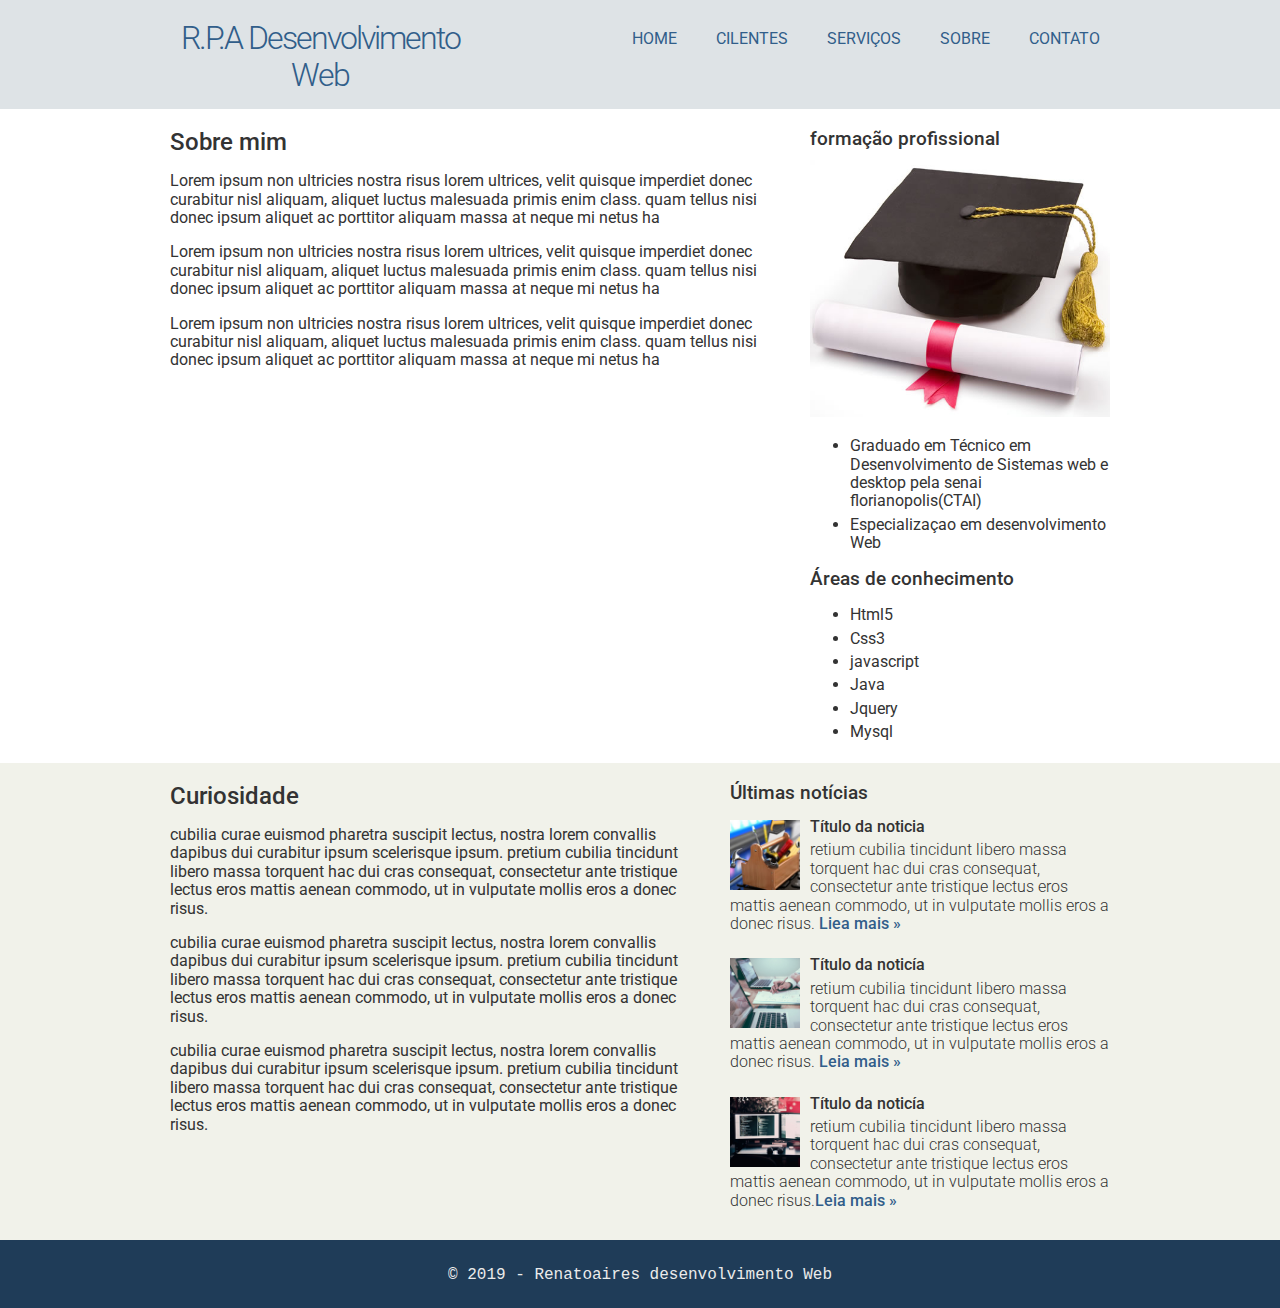
==== sobre.html @ c12b2ace "primeiro commit projeto html5" ====
<!doctype html>
<html lang="pt-br">
<head>
<meta charset="utf-8" />

<title>Renato - Desenvolvimento web</title>

<link rel="stylesheet" type="text/css" href="css/normalize.css">
<link href="https://fonts.googleapis.com/css?family=Roboto:100,300,400,500,700" rel="stylesheet" />
<link rel="stylesheet" type="text/css" href="css/estilo.css">

</head>

<body>
	
	<!-- Cabeçalho do site -->

	<div class="header">
		<div class="linha" ><!--linha 01  -->
			<header>
				<div class="coluna col4">
					<h1 class="logo">R.P.A Desenvolvimento Web</h1>
				</div>
				<div class="coluna col8">
					<nav>
						<ul class="menu inline sem-marcador">
							<li><a href="index.html">home</a></li>
							<li><a href="clientes.html">cilentes</a></li>
							<li><a href="servico.html">serviços</a></li>
							<li><a href="sobre.html">sobre</a></li>
							<li><a href="contato.html">contato</a></li>
						</ul>
					</nav>
				</div>
			</header>
		</div>
	</div>

	<!--  -->

	<div class="linha"> <!--linha 02  -->
		<section> 
			<div class="coluna col8">
				<h2>Sobre mim</h2>
				
				<p>
					Lorem ipsum non ultricies nostra risus lorem ultrices, velit quisque imperdiet donec curabitur nisl aliquam, aliquet luctus malesuada primis enim class. quam tellus nisi donec ipsum aliquet ac porttitor aliquam massa at neque mi netus ha
				</p>
				<p>
					Lorem ipsum non ultricies nostra risus lorem ultrices, velit quisque imperdiet donec curabitur nisl aliquam, aliquet luctus malesuada primis enim class. quam tellus nisi donec ipsum aliquet ac porttitor aliquam massa at neque mi netus ha
				</p>
				<p>
					Lorem ipsum non ultricies nostra risus lorem ultrices, velit quisque imperdiet donec curabitur nisl aliquam, aliquet luctus malesuada primis enim class. quam tellus nisi donec ipsum aliquet ac porttitor aliquam massa at neque mi netus ha
				</p>
				
			</div>
			<div class="coluna col4 sidebar">
				<h3>formação profissional</h3>
				<img src="img/formatura.jpg" alt="" />
				<ul>
					<li>Graduado em Técnico em Desenvolvimento de Sistemas web e desktop pela senai florianopolis(CTAI) </li>
					<li>Especializaçao em desenvolvimento Web </li>
				</ul>
				<h3>Áreas de conhecimento</h3>
				<ul>
					<li>Html5</li>
					<li>Css3</li>
					<li>javascript</li>
					<li>Java</li>
					<li>Jquery</li>
					<li>Mysql</li>


				</ul>
			</div>
		</section>
	</div>

	<div class="conteudo-extra">
		<div class="linha">
			<div class="coluna col7">
				<section>
					<h2>Curiosidade</h2>
					<p>cubilia curae euismod pharetra suscipit lectus, nostra lorem convallis dapibus dui curabitur ipsum scelerisque ipsum. pretium cubilia tincidunt libero massa torquent hac dui cras consequat, consectetur ante tristique lectus eros mattis aenean commodo, ut in vulputate mollis eros a donec risus.</p>
					<p>cubilia curae euismod pharetra suscipit lectus, nostra lorem convallis dapibus dui curabitur ipsum scelerisque ipsum. pretium cubilia tincidunt libero massa torquent hac dui cras consequat, consectetur ante tristique lectus eros mattis aenean commodo, ut in vulputate mollis eros a donec risus.</p>
					<p>cubilia curae euismod pharetra suscipit lectus, nostra lorem convallis dapibus dui curabitur ipsum scelerisque ipsum. pretium cubilia tincidunt libero massa torquent hac dui cras consequat, consectetur ante tristique lectus eros mattis aenean commodo, ut in vulputate mollis eros a donec risus.</p>
				</section>
			</div>
				<div class="coluna col5 noticias">
					<h3>Últimas notícias</h3>
					<ul class="sem-marcador sem-padding noticias">
						<li>
							<img src="img/thumb-pequena.jpg" alt="">
							<h4>Título da noticia</h4>
							<p>retium cubilia tincidunt libero massa torquent hac dui cras consequat, consectetur ante tristique lectus eros mattis aenean commodo, ut in vulputate mollis eros a donec risus. <a href="">Liea mais &raquo;</a></p>
						</li>
						<li>
							<img src="img/thumb-pequena02.jpg" alt="imggggg">
							<h4>Título da noticía</h4>
							<p>retium cubilia tincidunt libero massa torquent hac dui cras consequat, consectetur ante tristique lectus eros mattis aenean commodo, ut in vulputate mollis eros a donec risus. <a href="">Leia mais &raquo;</a></p>
						</li>
						<li>
							<img src="img/thumb-pequena03.jpg" alt="">
							<h4>Título da noticía</h4>
							<p>retium cubilia tincidunt libero massa torquent hac dui cras consequat, consectetur ante tristique lectus eros mattis aenean commodo, ut in vulputate mollis eros a donec risus.<a href="">Leia mais &raquo;</a></p>
						</li>
					</ul>
				</div>				
			</div>
	</div>
	<div class="footer">
		<div class="linha">
			<footer>
				<div class="coluna col12">
					<samp>&copy; 2019 - Renatoaires desenvolvimento Web</samp>
				</div>
			</footer>
		</div>
	</div>
</body>
</html>
---- css/estilo.css ----
body{
	font-family: 'Roboto', sans-serif;
	color: #333;
}
a:link, a:active, a:visited{
	color:#315e8a;
	text-decoration: none;
}
a:hover{
	text-decoration: underline;
}
/*sistema de grind*/
/* grid 960px */
.linha{
	width: 960px;/*largura da linha */
	margin: 0 auto;/*criando espaço ao redor dos elemento*/
	overflow: auto;/*especifica se o conteúdo será recortado ou se serão adicionadas barras de rolagem quando o conteúdo de um elemento for grande demais para caber na área especificada.*/
	padding: 5px 0;/**/
}
.coluna{
	padding: 0 10px;/**/
	float: left;/**/	
}
.col1{
	width: 60px;
}
.col2{
	width: 140px;
}
.col3{
	width: 220px;
}
.col4{
	width: 300px;
}
.col5{
	width: 380px;
}
.col6{
	width: 460px;
}
.col7{
	width: 540px;
}
.col8{
	width: 620px;
}
.col9{
	width: 700px;
}
.col10{
	width: 780px;
}
.col11{
	width: 860px;
}
.col12{
	width: 940px;
}

/* estilos reutilizaveis */
.sem-padding{
	padding: 0 !important; /*important dar o valor absoluto*/
}
.sem-margin{
	margin: 0 !important;
}

h1, h2, h3, h4, h5, h6{ /*estilizando todos as tags "H"*/
	font-weight: 500;/*peso da fonte */
	margin: 15px 0 10px 0;/**/
}

ul li, ol li{
	margin-bottom: 5px;
}
/**/
ul.inline li, ol.inline li{ /*todas as ul que tiverem a classe inline vai estilizar sua li*/
	display: inline;
	margin-right: 15px; /*espacamento entre os nomes do menu*/
}
ul.inline li:last-child, ol.inline li:last-child{
	margin-right: 0;/*tirando o ultimo espacamento do menu*/
}
ul.sem-marcador, ol.sem-marcador{
	list-style: none;
}
a.botao, input.botao{
	background: #1f3c58;
	padding: 5px 10px;
	border-radius: 3px;
	color:#ebebeb;
	cursor: pointer;
	margin: 5px 0;
	display: inline-block;
	border: none;
}
a.botao:hover, input.botao:hover{
	background: #315e8a;
	text-decoration: none;
}
img{
	max-width: 100%;
	height: auto;
}

/*laytou do site*/
.header{
	background: #dee3e6;
}
h1.logo{
	font-weight: 300;
	color: #315e8a;
	letter-spacing: -2px;
	text-align: center;
 }

/* estilizando o menu*/
.menu{
	text-transform: uppercase;/*para deixar toda as letra maiusculas*/
	text-align: right;/*alinha o texto para azul*/
	margin-top: 25px;/*deixar a  letra 25 pixel do topo */
}
.menu li a {
	padding: 5px 10px;/**/
	border-radius: 3px;	/**/
}
.menu li a:hover {
	text-decoration: none;
	background: #1f3c58;
	color: #ebebeb;
}

/*estilizando a seção de conteudo extra*/

.conteudo-extra{
	background: #f1f2ea;
}

/* estilizando a seção de noticias */
ul.noticias li{
	clear: both;
	display: block;
	overflow: hidden;
	margin-bottom: 20px;
}
ul.noticias li img{
	width: 70px;
	height: auto;
	margin-right: 10px;
	float: left;
}
ul.noticias li h4{
	margin: -2px 0 5px 0;
	font-weight: 500;
}
ul.noticias li p{
	margin: 5px 0;
	font-weight: 300;
}
ul.noticias li p a{
	font-weight: 500;
}

/* estilizando o formulario */
.contato label{
	display: block;
	font-size: 13px;
	font-weight: 300;
}
.contato input, .contato textarea{
	display: block;
	margin-bottom: 15px;
	padding: 5px 2%;
	width: 96%;
}
.contato textarea{
	height: 150px;
}
.contato input.botao{
	width: auto;
}

/* estilizando o rodape */
.footer{
	background: #1f3c58;
	color: #ebebeb;
	padding: 20px 0;
	text-align: center;
	font-weight: 100;
}
/* ainda falta comentar muita coisa que ainda estou estudando */
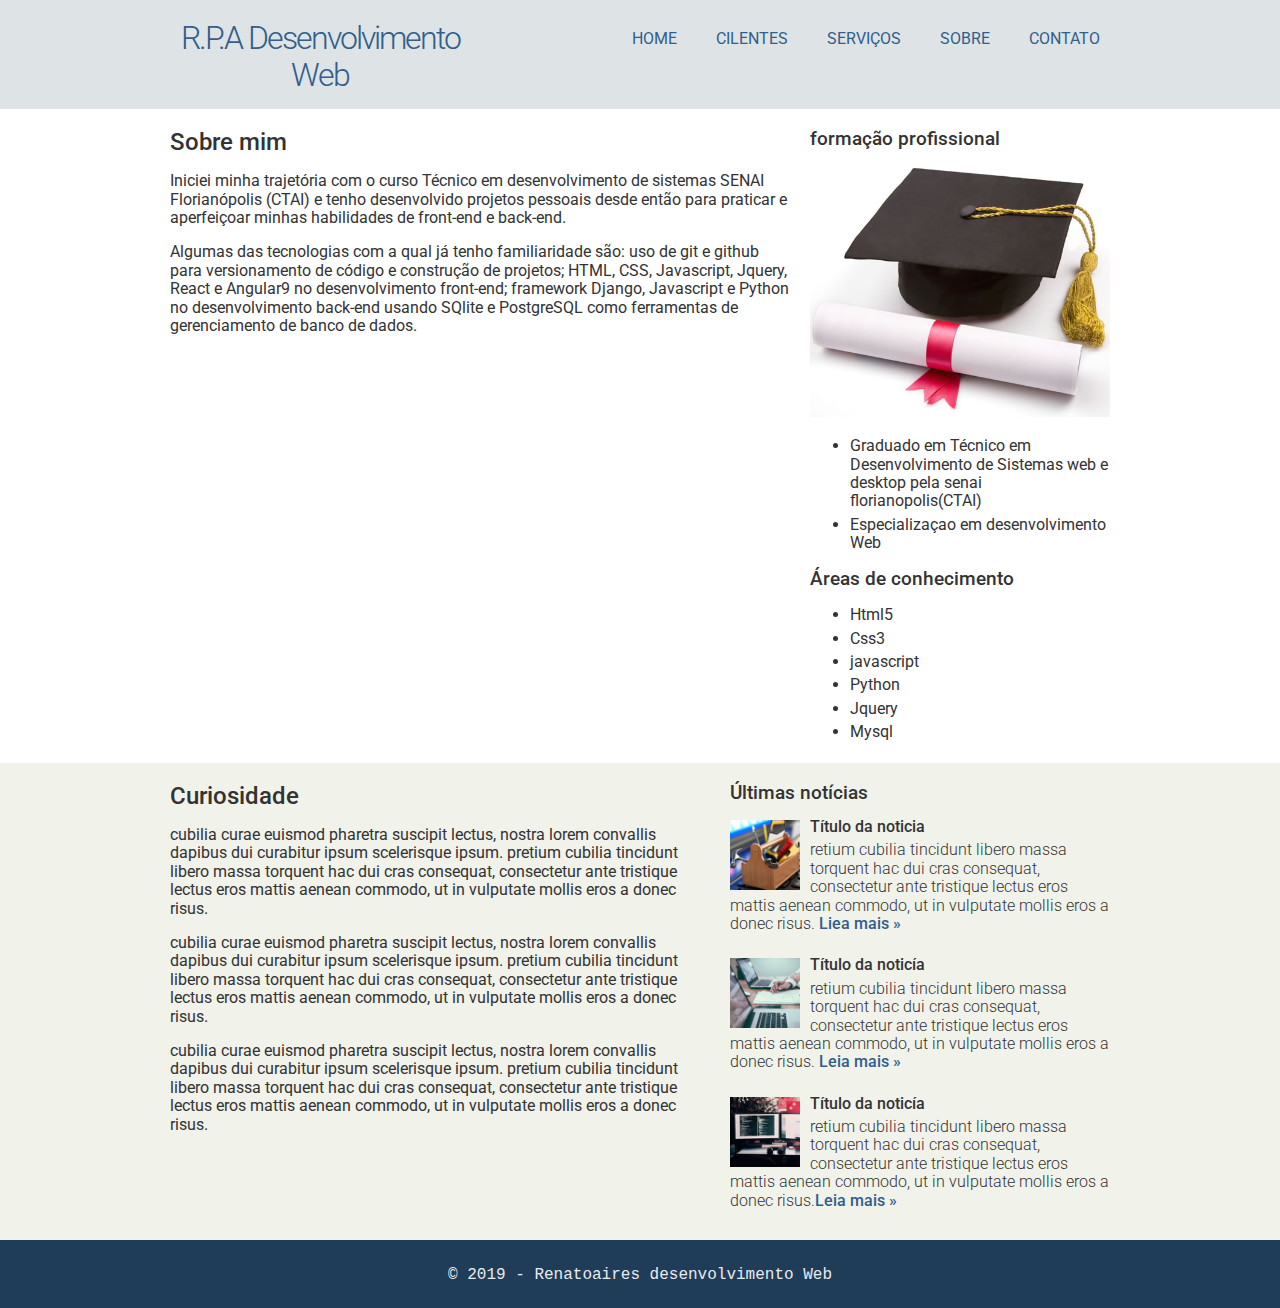
==== commit 4ba4d967: "atualizaçoes comit" ====
--- a/sobre.html
+++ b/sobre.html
@@ -42,17 +42,12 @@
 		<section> 
 			<div class="coluna col8">
 				<h2>Sobre mim</h2>
-				
 				<p>
-					Lorem ipsum non ultricies nostra risus lorem ultrices, velit quisque imperdiet donec curabitur nisl aliquam, aliquet luctus malesuada primis enim class. quam tellus nisi donec ipsum aliquet ac porttitor aliquam massa at neque mi netus ha
+					Iniciei minha trajetória com o curso Técnico em desenvolvimento de sistemas SENAI Florianópolis (CTAI) e tenho desenvolvido projetos pessoais desde então para praticar e aperfeiçoar minhas habilidades de front-end e back-end.
 				</p>
 				<p>
-					Lorem ipsum non ultricies nostra risus lorem ultrices, velit quisque imperdiet donec curabitur nisl aliquam, aliquet luctus malesuada primis enim class. quam tellus nisi donec ipsum aliquet ac porttitor aliquam massa at neque mi netus ha
+					Algumas das tecnologias com a qual já tenho familiaridade são: uso de git e github para versionamento de código e construção de projetos; HTML, CSS,  Javascript, Jquery, React e Angular9 no desenvolvimento front-end; framework Django, Javascript e Python no desenvolvimento back-end usando SQlite e PostgreSQL como ferramentas de gerenciamento de banco de dados.
 				</p>
-				<p>
-					Lorem ipsum non ultricies nostra risus lorem ultrices, velit quisque imperdiet donec curabitur nisl aliquam, aliquet luctus malesuada primis enim class. quam tellus nisi donec ipsum aliquet ac porttitor aliquam massa at neque mi netus ha
-				</p>
-				
 			</div>
 			<div class="coluna col4 sidebar">
 				<h3>formação profissional</h3>
@@ -66,11 +61,9 @@
 					<li>Html5</li>
 					<li>Css3</li>
 					<li>javascript</li>
-					<li>Java</li>
+					<li>Python</li>
 					<li>Jquery</li>
 					<li>Mysql</li>
-
-
 				</ul>
 			</div>
 		</section>
